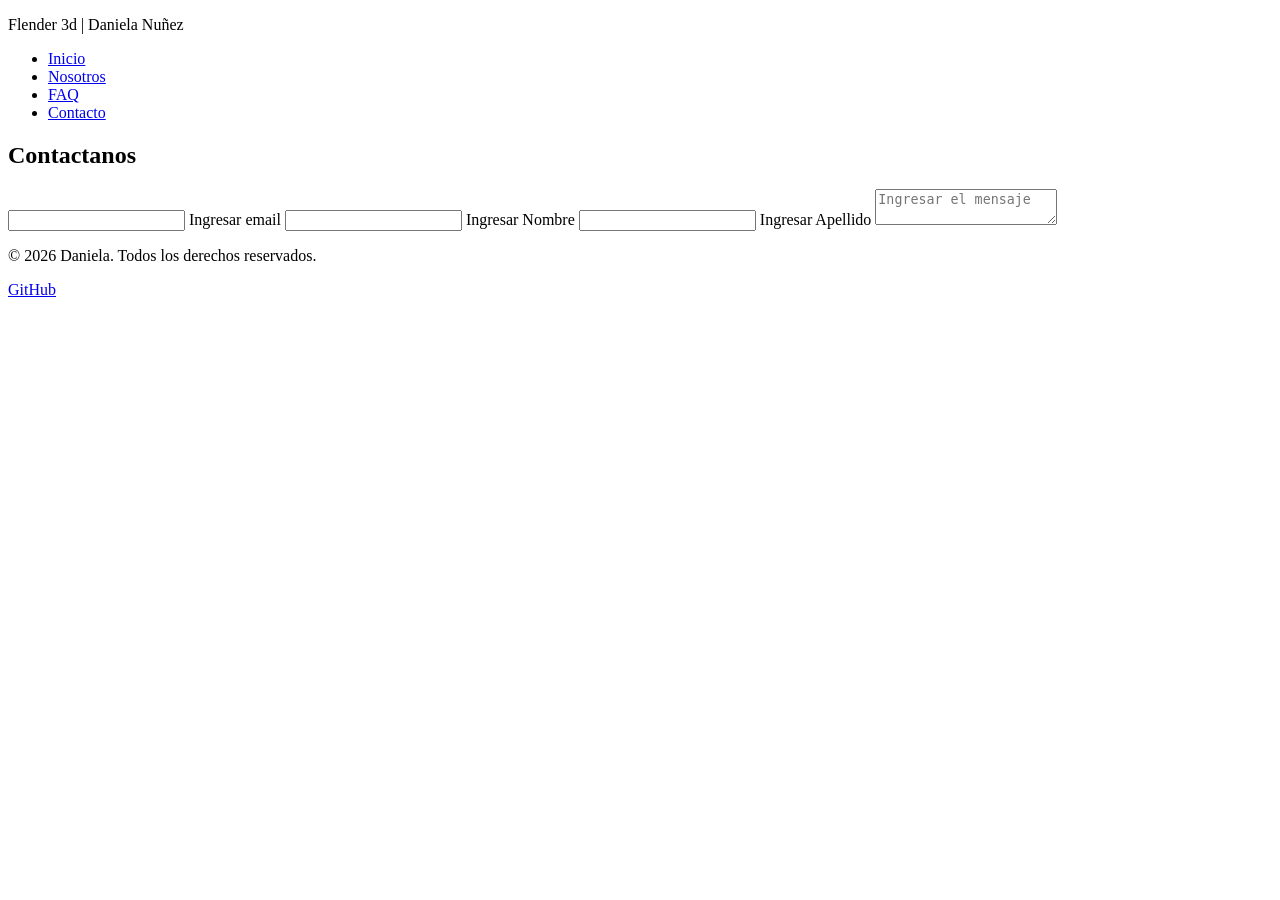
==== pages/Contacto.html @ 19a2160f "cambios en nosotros y contacto" ====
<!DOCTYPE html>
<html lang="en">
<head>
    <meta charset="UTF-8">
    <meta name="viewport" content="width=device-width, initial-scale=1.0">
    <title>Contacto</title>
</head>
<body>  
      <header>
      <p>Flender 3d | Daniela Nuñez</p>
      <nav>
        <ul>
          <li><a href="../index.html">Inicio</a></li>
          <li><a href="../pages/Nosotros.html">Nosotros</a></li>
          <li><a href="../pages/FAQ.html">FAQ</a></li>
          <li><a href="Contacto.html">Contacto</a></li>
        </ul>
      </nav>
    </header>
    <main>
        <section>
            <h2>Contactanos</h2>
            <form action="">
                <input type="email" name="email" id="email">
                <label for="email">Ingresar email</label>

                <input type="text" name="name" id="name">
                <label for="name">Ingresar Nombre</label>

                <input type="text" name="apellido" id="apellido">
                <label for="apellido">Ingresar Apellido</label>

                <textarea name="mensaje" id="mensaje" placeholder="Ingresar el mensaje"></textarea>
            </form>
        </section>
    </main>
    <footer>
      <p>&copy; 2026 Daniela. Todos los derechos reservados.</p>
      <p>
        <a href="https://github.com/Danielanunez" target="_blank" rel="noopener noreferrer"
          >GitHub</a
        >
      </p>
    </footer>
</body>
</html>
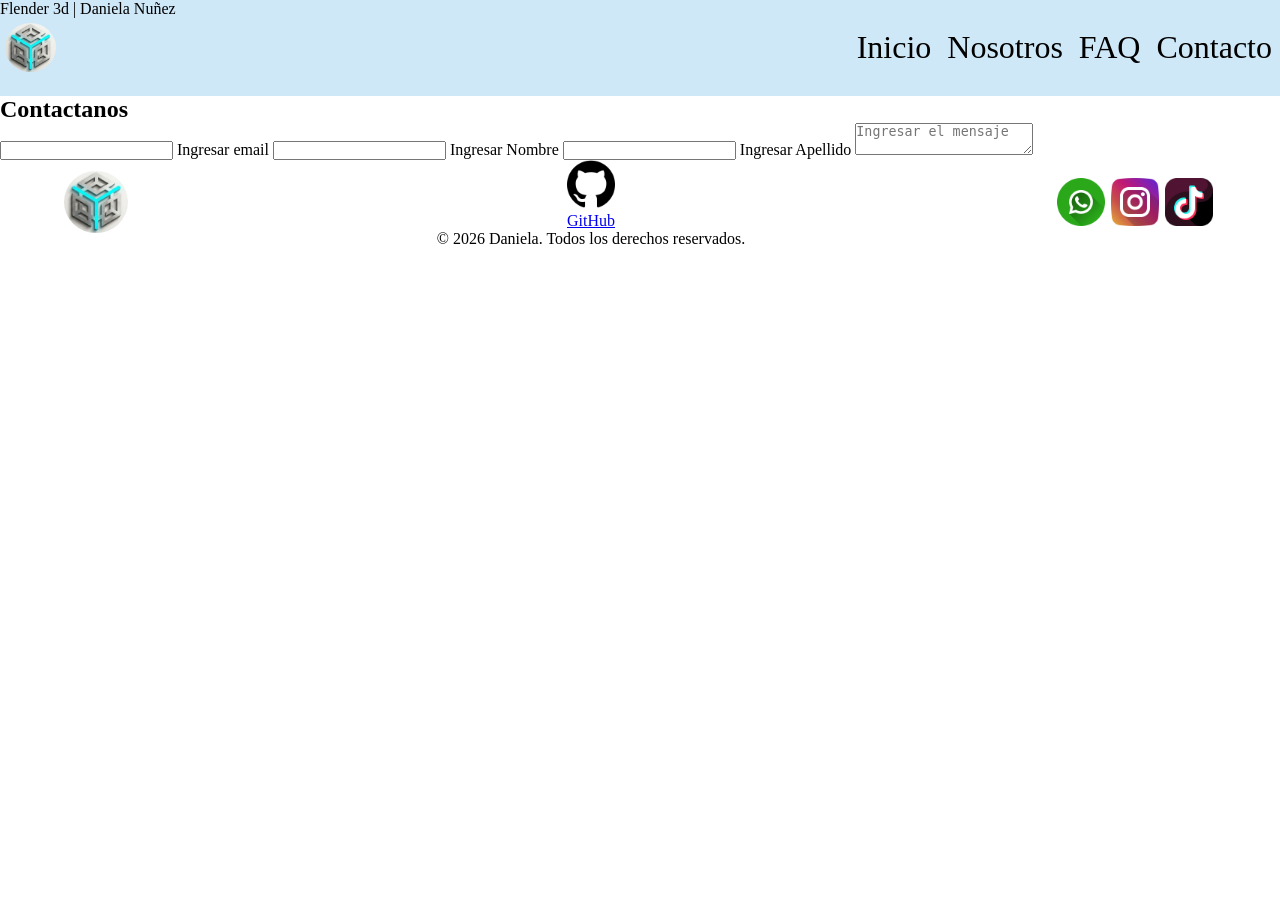
==== commit b1d5d250: "footer y pages modificacion" ====
--- a/pages/Contacto.html
+++ b/pages/Contacto.html
@@ -1,46 +1,69 @@
-<!DOCTYPE html>
+<!doctype html>
 <html lang="en">
+
 <head>
-    <meta charset="UTF-8">
-    <meta name="viewport" content="width=device-width, initial-scale=1.0">
-    <title>Contacto</title>
+  <meta charset="UTF-8" />
+  <meta name="viewport" content="width=device-width, initial-scale=1.0" />
+  <link rel="shortcut icon" href="../assets/img/LogoFlenderCircular.svg" type="image/x-icon">
+  <link rel="stylesheet" href="../styles/style.css" />
+  <title>Contacto</title>
 </head>
-<body>  
-      <header>
-      <p>Flender 3d | Daniela Nuñez</p>
-      <nav>
-        <ul>
-          <li><a href="../index.html">Inicio</a></li>
-          <li><a href="../pages/Nosotros.html">Nosotros</a></li>
-          <li><a href="../pages/FAQ.html">FAQ</a></li>
-          <li><a href="Contacto.html">Contacto</a></li>
-        </ul>
-      </nav>
-    </header>
-    <main>
-        <section>
-            <h2>Contactanos</h2>
-            <form action="">
-                <input type="email" name="email" id="email">
-                <label for="email">Ingresar email</label>
 
-                <input type="text" name="name" id="name">
-                <label for="name">Ingresar Nombre</label>
+<body>
+  <header>
+    <p>Flender 3d | Daniela Nuñez</p>
+    <nav class="navIndex">
+      <ul class="ulLogo">
+        <li class="logoFlender">
+          <a href="../index.html">
+            <img class="imgLogo" src="../assets/img/LogoFlenderCircular.svg"
+              alt="Logo de Cubo en 3D color gris con linea celeste" />
+          </a>
+        </li>
+      </ul>
+      <ul class="navMenu">
+        <li><a href="../index.html">Inicio</a></li>
+        <li><a href="./Nosotros.html">Nosotros</a></li>
+        <li><a href="./FAQ.html">FAQ</a></li>
+        <li><a href="./Contacto.html">Contacto</a></li>
+      </ul>
+    </nav>
+  </header>
+  <main>
+    <section>
+      <h2>Contactanos</h2>
+      <form action="">
+        <input type="email" name="email" id="email" />
+        <label for="email">Ingresar email</label>
 
-                <input type="text" name="apellido" id="apellido">
-                <label for="apellido">Ingresar Apellido</label>
+        <input type="text" name="name" id="name" />
+        <label for="name">Ingresar Nombre</label>
 
-                <textarea name="mensaje" id="mensaje" placeholder="Ingresar el mensaje"></textarea>
-            </form>
-        </section>
-    </main>
-    <footer>
+        <input type="text" name="apellido" id="apellido" />
+        <label for="apellido">Ingresar Apellido</label>
+
+        <textarea name="mensaje" id="mensaje" placeholder="Ingresar el mensaje"></textarea>
+      </form>
+    </section>
+  </main>
+  <footer class="footer">
+    <div class="logoFlenderFooter">
+      <img src="../assets/img/LogoFlenderCircular.svg" alt="Logo circular de Flender 3D">
+    </div>
+    <div class="footerText">
+      <div class="githubFooter">
+        <a href="https://github.com/Danielanunez"><img class="githubLogo" src="../assets/img/logo de github.png"
+            alt="Logo de Github "></a>
+        <p><a href="https://github.com/Danielanunez" target="_blank" rel="noopener noreferrer">GitHub</a></p>
+      </div>
       <p>&copy; 2026 Daniela. Todos los derechos reservados.</p>
-      <p>
-        <a href="https://github.com/Danielanunez" target="_blank" rel="noopener noreferrer"
-          >GitHub</a
-        >
-      </p>
-    </footer>
+    </div>
+    <figcaption class="redesSociales">
+      <a href="#"><img class="whatsappLogo" src="../assets/img/whatsapp logo.png" alt="Logo verde de whatsapp"></a>
+      <a href="#"><img class="instagramLogo" src="../assets/img/instagram logo.png" alt="Logo de instagram"></a>
+      <a href="#"><img class="tiktokLogo" src="../assets/img/tik-tok logo.png" alt="Logo de Tiktok "></a>
+    </figcaption>
+  </footer>
 </body>
+
 </html>
--- a/styles/style.css
+++ b/styles/style.css
@@ -0,0 +1,160 @@
+@font-face {
+    font-family: miFuente;
+    src: url("../assets/fonts/Bremlin.otf");
+}
+
+:root {
+    --bg-cian: #CFE8F8;
+    --bg-transparent: rgba(47, 54, 42, 0.6);
+}
+
+* {
+    margin: 0;
+    padding: 0;
+    box-sizing: border-box;
+}
+
+/*------Header/Navbar------*/
+header {
+    height: 6em;
+    background-color: var(--bg-cian);
+}
+
+.navIndex {
+    display: flex;
+    text-decoration: none;
+    list-style: none;
+
+}
+
+.ulLogo {
+    padding: 0.4vw 0 0 0.4vw;
+}
+
+.imgLogo {
+    width: 4vw;
+}
+
+.navMenu a {
+    text-decoration: none;
+    color: rgb(0, 0, 0);
+    padding: 0.5rem;
+    font-size: 2rem;
+}
+
+.navMenu {
+    width: 100%;
+    list-style: none;
+    display: flex;
+    align-items: center;
+    justify-content: end;
+}
+
+.nombreFlender {
+    font-family: mifuente;
+}
+
+/*-----Nombre Flender------*/
+.sectionNombre {
+    display: flex;
+    flex-direction: column;
+    justify-content: center;
+    align-items: center;
+}
+
+.nombreFlender {
+    margin: 0.2em 0 0 0;
+    text-align: center;
+    font-size: 5em;
+}
+
+/*------Bienvenida-------*/
+.somosFlender {
+    display: flex;
+    justify-content: center;
+    width: 60vw;
+    margin: 20px;
+}
+
+.bienvenido {
+    font-family: miFuente;
+    font-size: 3vw;
+}
+
+.somosText {
+    font-size: 1.5rem;
+}
+
+.imagenBienvenida {
+    width: 25vw;
+}
+
+/*-----titulo modelos------*/
+.modelosTitulo {
+    margin: 15px 0px;
+    font-size: 5vw;
+}
+
+/*------cards---------*/
+.cards {
+    display: flex;
+    justify-content: center;
+    align-items: center;
+    width: 80vw;
+    margin: 0px 0px 20px 0px;
+}
+
+.card {
+    background-color: var(--bg-transparent);
+    width: 50vw;
+    height: 30vw;
+    padding: 15px;
+    margin: 15px;
+    border-radius: 10px;
+}
+
+.card img {
+    width: 20vw;
+}
+
+/*-----footer------*/
+.footer {
+    display: flex;
+    justify-content: space-between;
+    align-items: center;
+    margin: auto;
+    width: 90vw;
+}
+
+.logoFlenderFooter img {
+    width: 4rem;
+}
+
+.githubFooter {
+    display: flex;
+    flex-direction: column;
+    align-items: center;
+}
+
+.githubLogo {
+    width: 3rem;
+}
+
+/*----Redes Sociales-----*/
+.redesSociales {
+    display: flex;
+    justify-content: end;
+}
+
+.redesSociales img {
+    width: 3rem;
+    margin: 3px;
+}
+
+/*----Nosotros-----*/
+
+
+/*-------FAQ--------*/
+
+
+/*-----Contacto-----*/
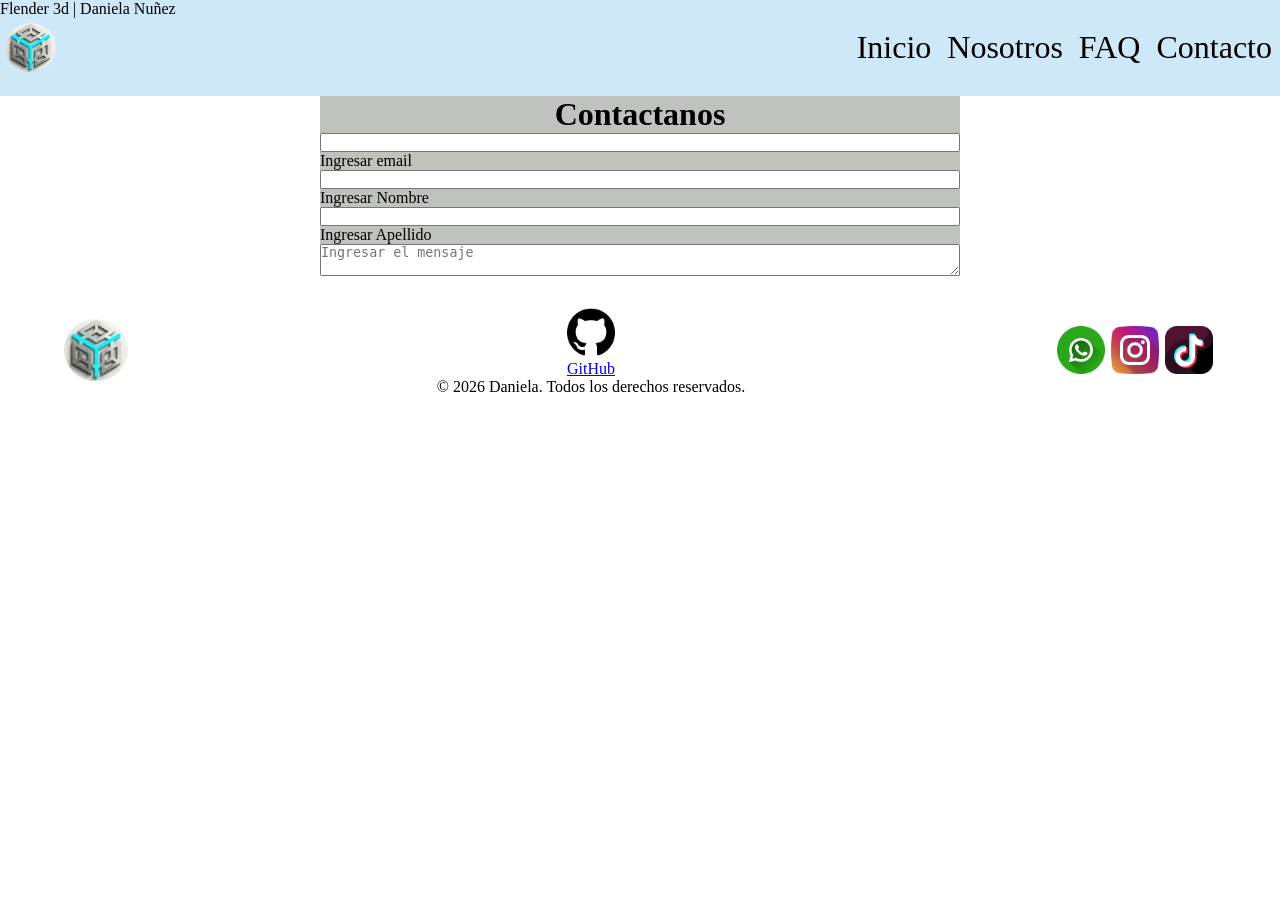
==== commit 62cf4bb7: "imagen nueva en faq, cambios y mejoras en pages" ====
--- a/pages/Contacto.html
+++ b/pages/Contacto.html
@@ -23,16 +23,16 @@
       </ul>
       <ul class="navMenu">
         <li><a href="../index.html">Inicio</a></li>
-        <li><a href="./Nosotros.html">Nosotros</a></li>
-        <li><a href="./FAQ.html">FAQ</a></li>
-        <li><a href="./Contacto.html">Contacto</a></li>
+        <li><a href="./sobre-nosotros.html">Nosotros</a></li>
+        <li><a href="./faq.html">FAQ</a></li>
+        <li><a href="./contacto.html">Contacto</a></li>
       </ul>
     </nav>
   </header>
   <main>
-    <section>
+    <section class="formularioContacto">
       <h2>Contactanos</h2>
-      <form action="">
+      <form action="" class="formulario">
         <input type="email" name="email" id="email" />
         <label for="email">Ingresar email</label>
 
@@ -58,11 +58,11 @@
       </div>
       <p>&copy; 2026 Daniela. Todos los derechos reservados.</p>
     </div>
-    <figcaption class="redesSociales">
+    <figure class="redesSociales">
       <a href="#"><img class="whatsappLogo" src="../assets/img/whatsapp logo.png" alt="Logo verde de whatsapp"></a>
       <a href="#"><img class="instagramLogo" src="../assets/img/instagram logo.png" alt="Logo de instagram"></a>
       <a href="#"><img class="tiktokLogo" src="../assets/img/tik-tok logo.png" alt="Logo de Tiktok "></a>
-    </figcaption>
+    </figure>
   </footer>
 </body>
 
--- a/styles/style.css
+++ b/styles/style.css
@@ -1,11 +1,10 @@
-@font-face {
-    font-family: miFuente;
-    src: url("../assets/fonts/Bremlin.otf");
-}
+@import url('https://fonts.googleapis.com/css2?family=Alegreya:ital,wght@0,400..900;1,400..900&display=swap');
 
 :root {
+
     --bg-cian: #CFE8F8;
-    --bg-transparent: rgba(47, 54, 42, 0.6);
+    --bg-transparent: rgba(47, 54, 42, 0.3);
+    --mi-fuente: 'Alegreya', sans-serif;
 }
 
 * {
@@ -51,7 +50,7 @@
 }
 
 .nombreFlender {
-    font-family: mifuente;
+    font-family: var(--mi-fuente);
 }
 
 /*-----Nombre Flender------*/
@@ -77,7 +76,7 @@
 }
 
 .bienvenido {
-    font-family: miFuente;
+    font-family: var(--mi-fuente);
     font-size: 3vw;
 }
 
@@ -93,6 +92,7 @@
 .modelosTitulo {
     margin: 15px 0px;
     font-size: 5vw;
+    font-family: var(--mi-fuente);
 }
 
 /*------cards---------*/
@@ -152,9 +152,50 @@
 }
 
 /*----Nosotros-----*/
-
+.historia img {
+    height: 100vh;
+}
+.tituloHistoria {
+    font-family: var(--mi-fuente);
+    text-align: center;
+    font-size: 3rem;
+}
+.historia p{
+    width: 50vw;
+    margin: auto;
+}
+
+.footer{
+    margin-top: 2rem;
+}
 
 /*-------FAQ--------*/
-
-
-/*-----Contacto-----*/+.fondoPreguntas{
+    width: 100vw;
+}
+.preguntas{
+    width: 60vw;
+    margin: auto;
+    list-style: none;
+}
+.preg{
+    font-family: var(--mi-fuente);
+    font-size: 2rem;
+    margin: 1rem 0 0 0;
+}
+
+/*-----Contacto-----*/
+.formularioContacto{
+    width: 50vw;
+    background-color: var(--bg-transparent);
+    margin: auto;
+}
+.formularioContacto h2{
+    font-size: 2rem;
+    text-align: center;
+} 
+.formulario{
+    display: flex;
+    flex-direction: column;
+    padding: ;
+}
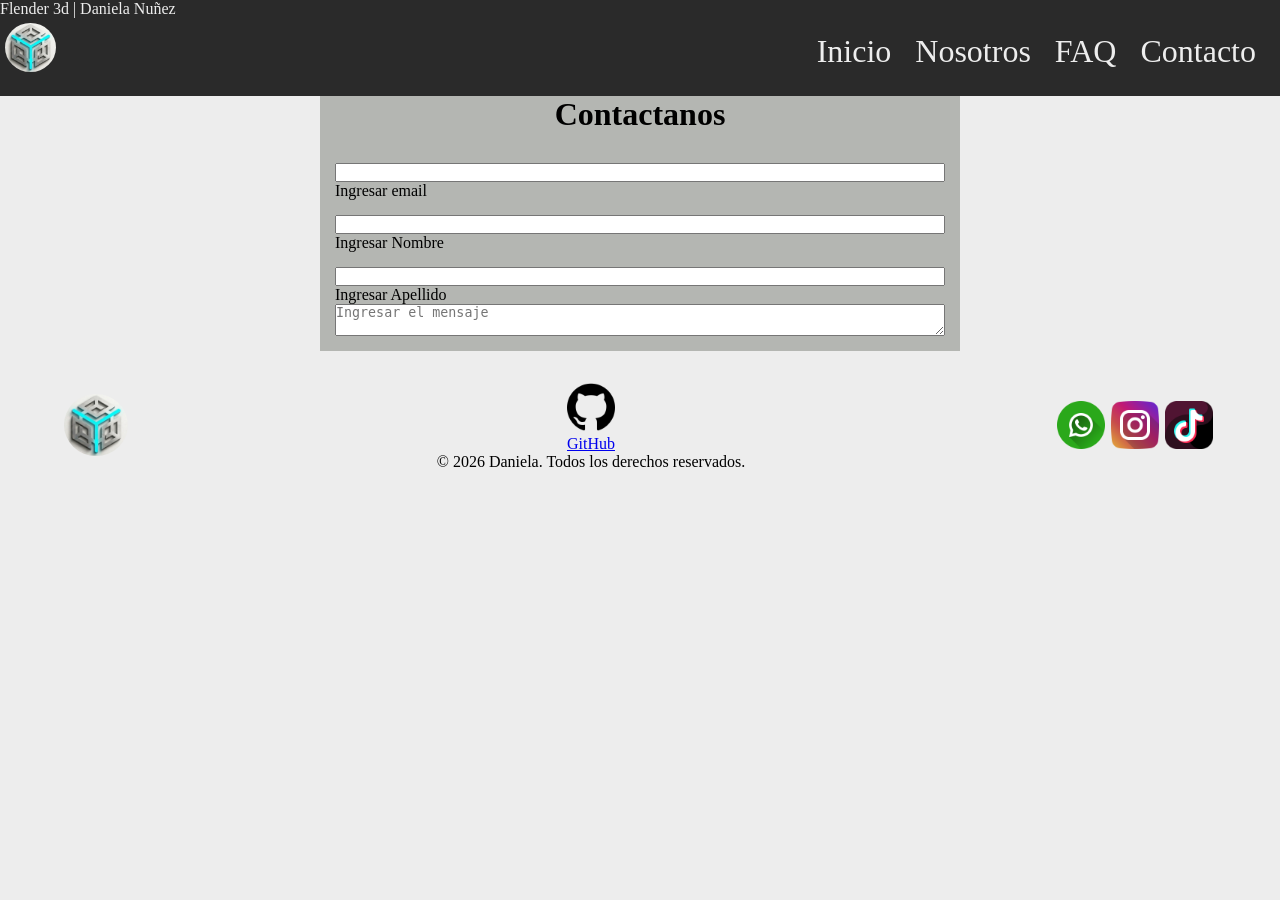
==== commit 9307473e: "Flexbox en index y sobre nosotros" ====
--- a/pages/Contacto.html
+++ b/pages/Contacto.html
@@ -5,13 +5,13 @@
   <meta charset="UTF-8" />
   <meta name="viewport" content="width=device-width, initial-scale=1.0" />
   <link rel="shortcut icon" href="../assets/img/LogoFlenderCircular.svg" type="image/x-icon">
-  <link rel="stylesheet" href="../styles/style.css" />
+  <link rel="stylesheet" href="../styles/styles.css" />
   <title>Contacto</title>
 </head>
 
 <body>
   <header>
-    <p>Flender 3d | Daniela Nuñez</p>
+    <p class="inicioTexto">Flender 3d | Daniela Nuñez</p>
     <nav class="navIndex">
       <ul class="ulLogo">
         <li class="logoFlender">
@@ -24,8 +24,8 @@
       <ul class="navMenu">
         <li><a href="../index.html">Inicio</a></li>
         <li><a href="./sobre-nosotros.html">Nosotros</a></li>
-        <li><a href="./faq.html">FAQ</a></li>
-        <li><a href="./contacto.html">Contacto</a></li>
+        <li><a href="./FAQ.html">FAQ</a></li>
+        <li><a href="./Contacto.html">Contacto</a></li>
       </ul>
     </nav>
   </header>
--- a/styles/styles.css
+++ b/styles/styles.css
@@ -0,0 +1,229 @@
+@import url('https://fonts.googleapis.com/css2?family=Alegreya:ital,wght@0,400..900;1,400..900&display=swap');
+
+:root {
+
+    --bg-cian: #2a2a2a;
+    --bg-transparent: rgba(47, 54, 42, 0.3);
+    --mi-fuente: 'Alegreya', sans-serif;
+}
+
+* {
+    margin: 0;
+    padding: 0;
+    box-sizing: border-box;
+}
+
+/*------Header/Navbar------*/
+header {
+    height: 6em;
+    background-color: var(--bg-cian);
+}
+.inicioTexto{
+    color: #ededed;
+}
+.navIndex {
+    display: flex;
+    text-decoration: none;
+    list-style: none;
+}
+
+.ulLogo {
+    padding: 0.4vw 0 0 0.4vw;
+}
+
+.imgLogo {
+    width: 4vw;
+    margin-bottom: 0.5rem;
+}
+
+.navMenu a {
+    text-decoration: none;
+    color: #ededed;
+    font-size: 2rem;
+}
+
+.navMenu {
+    width: 100%;
+    list-style: none;
+    display: flex;
+    align-items: center;
+    justify-content: end;
+    flex-wrap: wrap;
+    gap: 1.5rem;
+    margin-right: 1.5rem;
+}
+
+.nombreFlender {
+    font-family: var(--mi-fuente);
+}
+body{
+    background-color: #ededed;
+}
+/*-----Nombre Flender------*/
+.sectionNombre {
+    display: flex;
+    flex-direction: column;
+    justify-content: center;
+    align-items: center;
+}
+
+.nombreFlender {
+    margin: 0.2em 0 0 0;
+    text-align: center;
+    font-size: 5em;
+}
+
+/*------Bienvenida-------*/
+.somosFlender {
+    display: flex;
+    justify-content: center;
+    width: 60vw;
+    margin: 20px;
+}
+
+.bienvenido {
+    font-family: var(--mi-fuente);
+    font-size: 3vw;
+}
+
+.somosText {
+    font-size: 1.5rem;
+}
+
+.imagenBienvenida {
+    width: 25vw;
+}
+
+/*-----titulo modelos------*/
+.modelosTitulo {
+    margin: 15px 0px;
+    font-size: 5vw;
+    font-family: var(--mi-fuente);
+}
+
+/*------cards---------*/
+.cards {
+    display: flex;
+    justify-content: center;
+    align-items: center;
+    gap: 2rem;
+    width: 80vw;
+}
+
+.card {
+    background-color: var(--bg-transparent);
+    width: 50vw;
+    height: 32vw;
+    padding: 15px;
+    border-radius: 10px;
+}
+
+.card img {
+    width: 25vw;
+}
+
+/*-----footer------*/
+.footer {
+    display: flex;
+    justify-content: space-between;
+    align-items: center;
+    margin: auto;
+    width: 90vw;
+}
+
+.logoFlenderFooter img {
+    width: 4rem;
+}
+
+.githubFooter {
+    display: flex;
+    flex-direction: column;
+    align-items: center;
+}
+
+.githubLogo {
+    width: 3rem;
+}
+
+/*----Redes Sociales-----*/
+.redesSociales {
+    display: flex;
+    justify-content: end;
+}
+
+.redesSociales img {
+    width: 3rem;
+    margin: 3px;
+}
+
+/*----Nosotros-----*/
+.historia{
+    display: flex;
+    justify-content: center;
+    align-items: center;
+    position: relative;
+}
+.historiaTexto{
+    position: absolute;
+    background-color: rgba(47, 54, 42, 0.9);
+    padding: 20px;
+    border-radius: 15px;
+    right: 9rem;
+    color: #ededed;
+    font-size: 1.5rem;
+}
+.historia img {
+    width: 100vw;
+    height: 100vh;
+}
+.tituloHistoria {
+    font-family: var(--mi-fuente);
+    text-align: center;
+    font-size: 3rem;
+}
+.historia p{
+    width: 50vw;
+    margin: auto;
+}
+
+.footer{
+    margin-top: 2rem;
+}
+
+/*-------FAQ--------*/
+.imagenPreguntas{
+    position: absolute;
+}
+.fondoPreguntas{
+    width: 100vw;
+}
+.preguntas{
+    width: 60vw;
+    margin: auto;
+    list-style: none;
+    position: relative;
+}
+.preg{
+    font-family: var(--mi-fuente);
+    font-size: 2rem;
+    margin: 1rem 0 0 0;
+}
+
+/*-----Contacto-----*/
+.formularioContacto{
+    width: 50vw;
+    background-color: var(--bg-transparent);
+    margin: auto;
+}
+.formularioContacto h2{
+    font-size: 2rem;
+    text-align: center;
+} 
+.formulario{
+    display: flex;
+    flex-direction: column;
+    padding: 15px;
+}
+.formulario input{
+    margin-top: 15px;
+}
